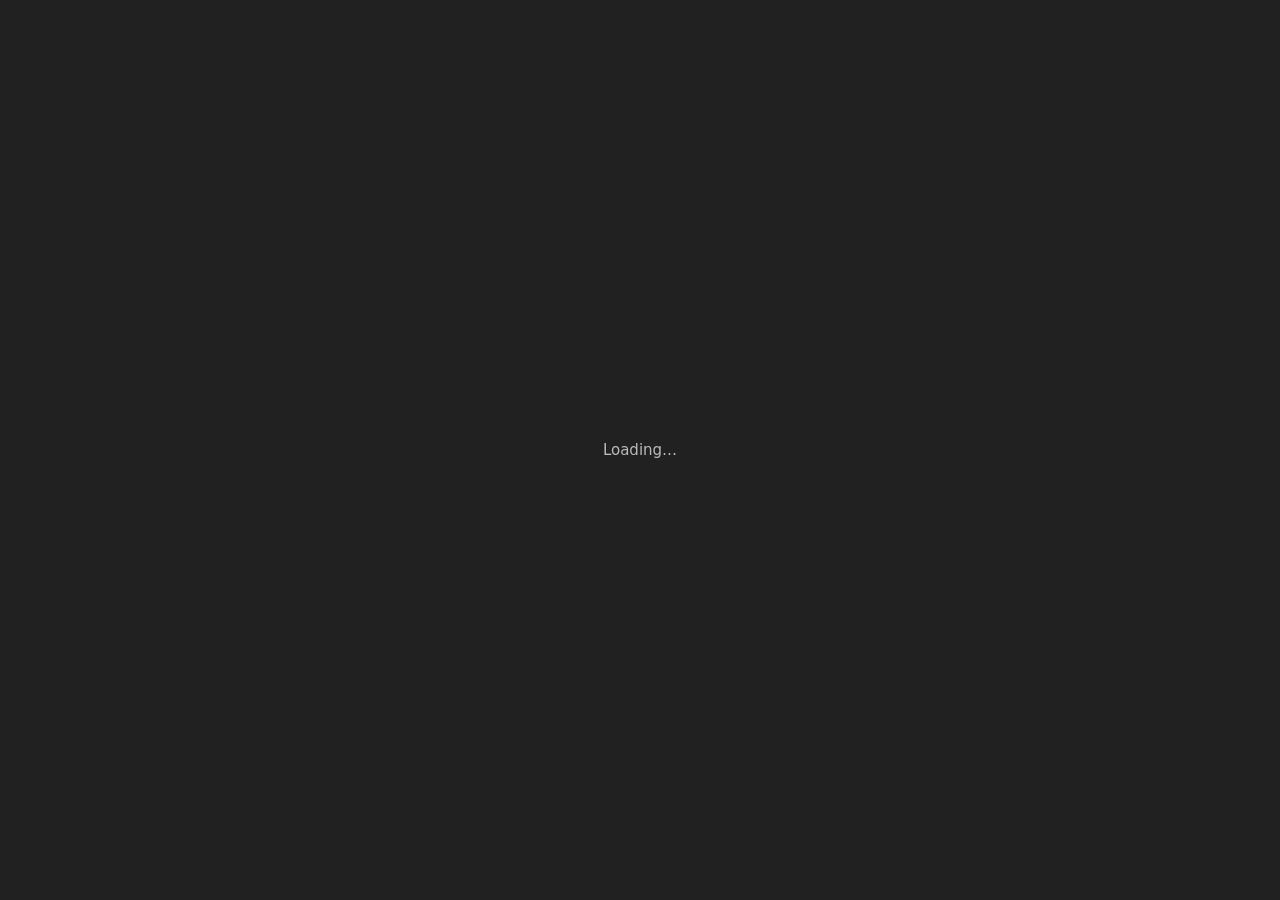
==== web/index.html @ 74e18ed4 "Preview preparation: block references, not-compared note, hatch fills, example, PNG report, feedback" ====
<!DOCTYPE html>
<html lang="en">
<head>
  <meta charset="utf-8">
  <!-- No icon file, so the browser does not ask the server for one. -->
  <link rel="icon" href="data:,">
  <link rel="apple-touch-icon" href="data:,">
  <meta name="viewport" content="width=device-width, initial-scale=1">
  <!-- The page may only load its own files: no requests to other servers,
       no third-party scripts, fonts or analytics. Dropped drawings are read
       in the page and never uploaded. -->
  <meta http-equiv="Content-Security-Policy"
        content="default-src 'none'; script-src 'self' 'wasm-unsafe-eval'; connect-src 'self'; style-src 'self' 'unsafe-inline'; img-src 'self' blob: data:; base-uri 'none'; form-action 'none'">
  <title>cad (working name)</title>
  <style>
    html, body { margin: 0; height: 100%; overflow: hidden; background: #212121; }
    canvas { width: 100%; height: 100%; display: block; outline: none; }
    #loading { position: absolute; inset: 0; display: flex; align-items: center; justify-content: center;
               color: #bbb; font: 15px system-ui, sans-serif; }
  </style>
</head>
<body>
  <canvas id="cad_canvas"></canvas>
  <div id="loading">Loading…</div>
  <script type="module" src="main.js"></script>
</body>
</html>
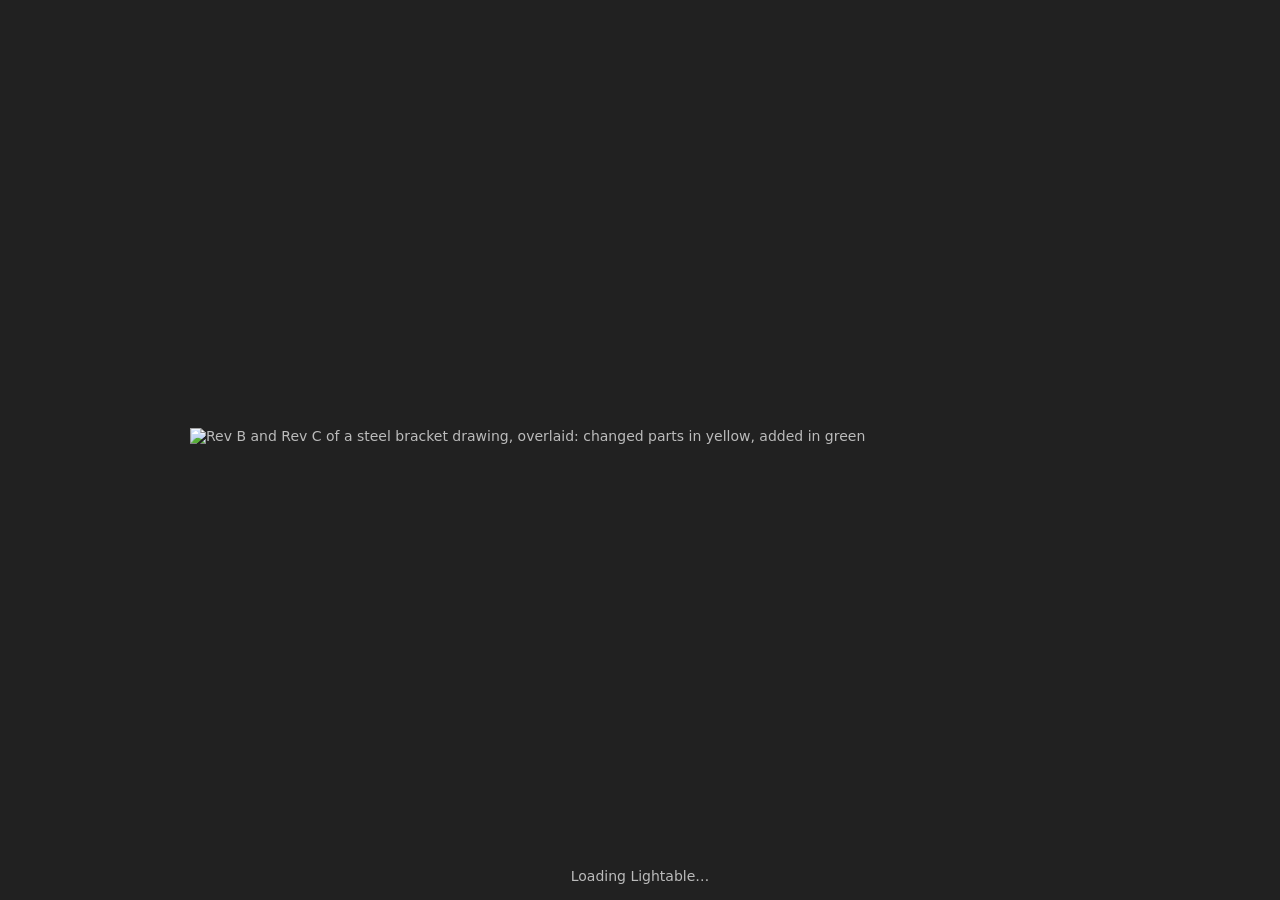
==== commit 3875cc96: "Demo script from real results, instant web preview with change list, smaller web build - Demo: befor" ====
--- a/web/index.html
+++ b/web/index.html
@@ -11,17 +11,42 @@
        in the page and never uploaded. -->
   <meta http-equiv="Content-Security-Policy"
         content="default-src 'none'; script-src 'self' 'wasm-unsafe-eval'; connect-src 'self'; style-src 'self' 'unsafe-inline'; img-src 'self' blob: data:; base-uri 'none'; form-action 'none'">
-  <title>cad (working name)</title>
+  <title>Lightable</title>
   <style>
     html, body { margin: 0; height: 100%; overflow: hidden; background: #212121; }
     canvas { width: 100%; height: 100%; display: block; outline: none; }
-    #loading { position: absolute; inset: 0; display: flex; align-items: center; justify-content: center;
-               color: #bbb; font: 15px system-ui, sans-serif; }
+    #loading { position: absolute; inset: 0; display: flex; flex-direction: column; gap: 12px;
+               padding: 16px; box-sizing: border-box; background: #212121; color: #bbb;
+               font: 14px system-ui, sans-serif; }
+    #preview-row { flex: 1; min-height: 0; display: flex; gap: 20px; align-items: center; justify-content: center; }
+    #preview { flex: 1 1 auto; min-width: 0; max-width: 900px; max-height: 100%; object-fit: contain; }
+    #changes { flex: 0 1 380px; max-height: 100%; overflow-y: auto; }
+    #changes h1 { font-size: 15px; font-weight: 600; color: #ddd; margin: 0 0 4px; }
+    #changes h2 { font-size: 13px; font-weight: 600; color: #999; margin: 14px 0 4px; }
+    #changes .summary { font-size: 15px; color: #f0d040; margin: 0 0 8px; }
+    #changes ol { margin: 0; padding-left: 22px; line-height: 1.45; }
+    #changes .markup { color: #8a8a8a; }
+    #changes .note { font-size: 12px; color: #777; margin-top: 12px; }
+    #status { text-align: center; }
+    @media (max-width: 760px) {
+      #preview-row { flex-direction: column; align-items: stretch; overflow-y: auto; justify-content: flex-start; }
+      #preview { max-height: 40vh; }
+      #changes { flex: none; max-height: none; overflow: visible; }
+    }
   </style>
 </head>
 <body>
   <canvas id="cad_canvas"></canvas>
-  <div id="loading">Loading…</div>
+  <!-- While the app loads: the default example's overlay and its change
+       list, both made by the comparison when the page was built
+       (tools/build_web.sh, crates/lightable-diff/examples/web_preview.rs). -->
+  <div id="loading">
+    <div id="preview-row">
+      <img id="preview" src="preview.svg" alt="Rev B and Rev C of a steel bracket drawing, overlaid: changed parts in yellow, added in green">
+      <!-- CHANGES -->
+    </div>
+    <div id="status" data-wasm-bytes="__WASM_BYTES__">Loading Lightable…</div>
+  </div>
   <script type="module" src="main.js"></script>
 </body>
 </html>
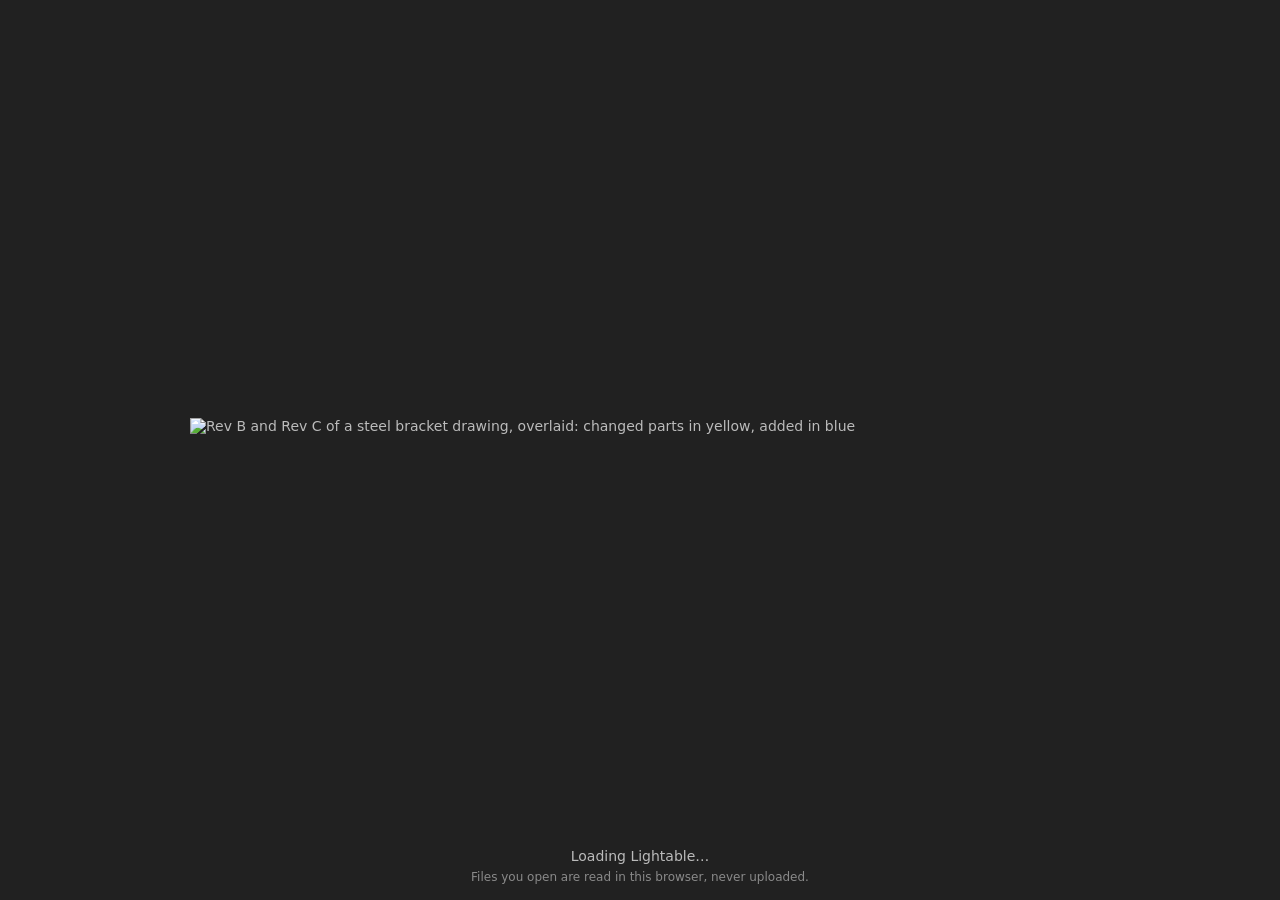
==== commit 738d5e78: "UX pass: choose files, plain errors, phone layout, colour-blind palette, demo timing From docs/ux/au" ====
--- a/web/index.html
+++ b/web/index.html
@@ -15,6 +15,11 @@
   <style>
     html, body { margin: 0; height: 100%; overflow: hidden; background: #212121; }
     canvas { width: 100%; height: 100%; display: block; outline: none; }
+    /* ?demo&format=landscape (16:9) or vertical (9:16): a fixed-shape frame
+       for recording, centred, black around it. */
+    body.format-landscape, body.format-vertical { display: flex; align-items: center; justify-content: center; background: #000; }
+    body.format-landscape canvas { width: min(100vw, 177.78vh); height: min(100vh, 56.25vw); }
+    body.format-vertical canvas { width: min(100vw, 56.25vh); height: min(100vh, 177.78vw); }
     #loading { position: absolute; inset: 0; display: flex; flex-direction: column; gap: 12px;
                padding: 16px; box-sizing: border-box; background: #212121; color: #bbb;
                font: 14px system-ui, sans-serif; }
@@ -23,11 +28,14 @@
     #changes { flex: 0 1 380px; max-height: 100%; overflow-y: auto; }
     #changes h1 { font-size: 15px; font-weight: 600; color: #ddd; margin: 0 0 4px; }
     #changes h2 { font-size: 13px; font-weight: 600; color: #999; margin: 14px 0 4px; }
-    #changes .summary { font-size: 15px; color: #f0d040; margin: 0 0 8px; }
+    #changes .summary { font-size: 15px; color: #f0d040; margin: 0 0 2px; }
+    #changes .markup-summary { color: #969696; margin: 0 0 2px; }
+    #changes .example-note { font-style: italic; color: #b9b9b9; margin: 0 0 8px; }
     #changes ol { margin: 0; padding-left: 22px; line-height: 1.45; }
     #changes .markup { color: #8a8a8a; }
     #changes .note { font-size: 12px; color: #777; margin-top: 12px; }
     #status { text-align: center; }
+    #privacy, .detail { text-align: center; font-size: 12px; color: #8a8a8a; margin-top: -6px; }
     @media (max-width: 760px) {
       #preview-row { flex-direction: column; align-items: stretch; overflow-y: auto; justify-content: flex-start; }
       #preview { max-height: 40vh; }
@@ -42,11 +50,15 @@
        (tools/build_web.sh, crates/lightable-diff/examples/web_preview.rs). -->
   <div id="loading">
     <div id="preview-row">
-      <img id="preview" src="preview.svg" alt="Rev B and Rev C of a steel bracket drawing, overlaid: changed parts in yellow, added in green">
+      <img id="preview" src="preview.svg" alt="Rev B and Rev C of a steel bracket drawing, overlaid: changed parts in yellow, added in blue">
       <!-- CHANGES -->
     </div>
     <div id="status" data-wasm-bytes="__WASM_BYTES__">Loading Lightable…</div>
+    <div id="privacy">Files you open are read in this browser, never uploaded.</div>
   </div>
+  <!-- The file dialog behind "Choose files…" (the app opens it). Chosen
+       files are read in the page; nothing is uploaded. -->
+  <input type="file" id="file_input" multiple hidden>
   <script type="module" src="main.js"></script>
 </body>
 </html>
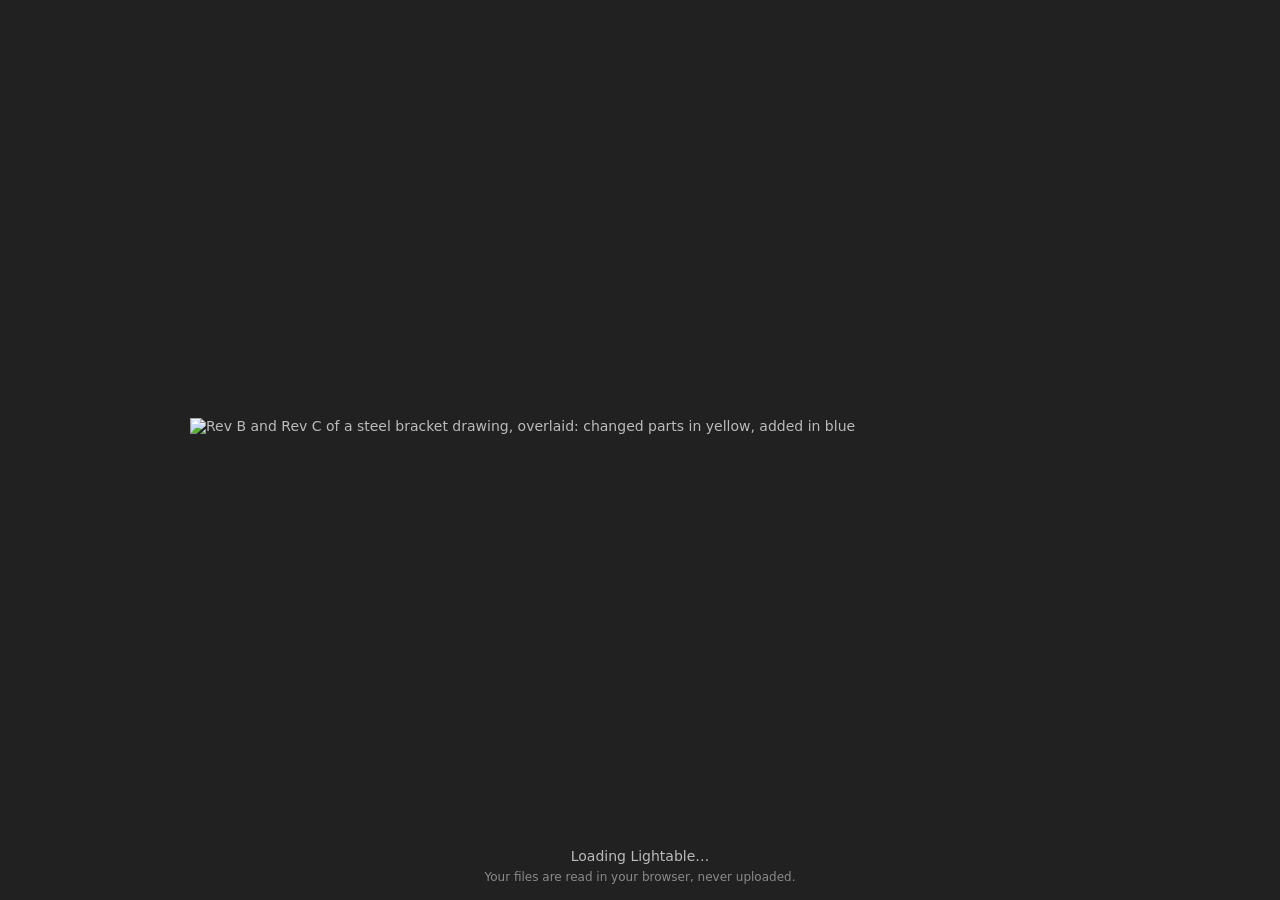
==== commit 92de1bc8: "One privacy wording, simulated re-export label, verified browser steps - "Your files are read in you" ====
--- a/web/index.html
+++ b/web/index.html
@@ -54,7 +54,7 @@
       <!-- CHANGES -->
     </div>
     <div id="status" data-wasm-bytes="__WASM_BYTES__">Loading Lightable…</div>
-    <div id="privacy">Files you open are read in this browser, never uploaded.</div>
+    <div id="privacy">Your files are read in your browser, never uploaded.</div>
   </div>
   <!-- The file dialog behind "Choose files…" (the app opens it). Chosen
        files are read in the page; nothing is uploaded. -->
